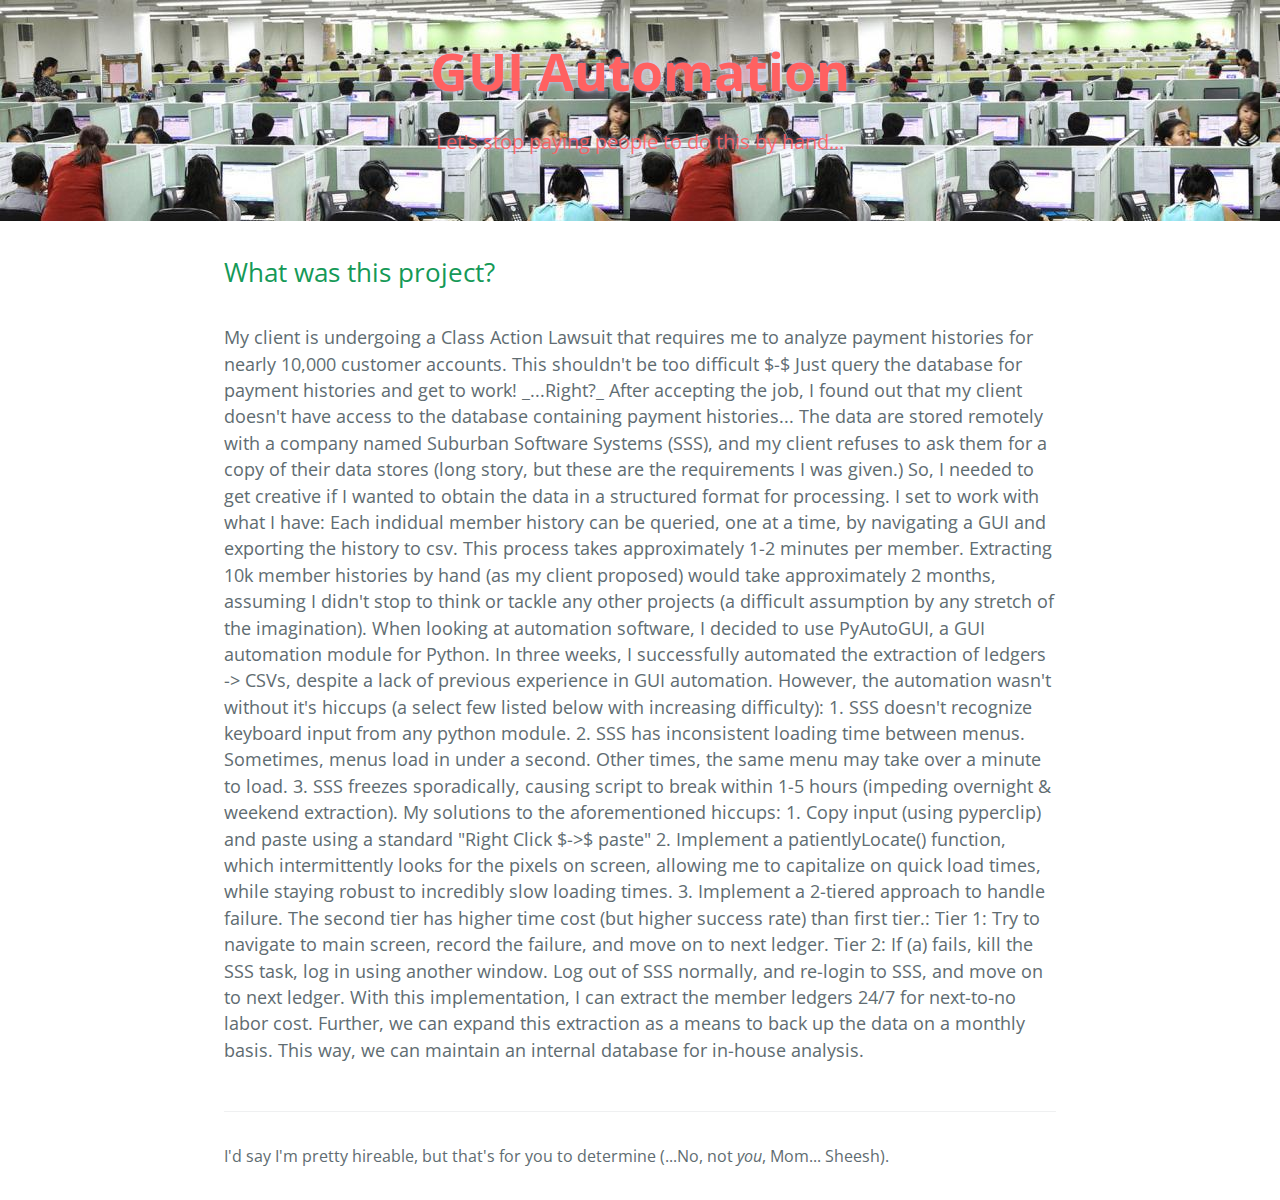
==== GUI_Automation.html @ a10a6293 "changed header color" ====
<!DOCTYPE html>
<!-- This page was generated by GitHub Pages using the Cayman theme by Jason Long. Thanks Jason & Github :) -->
<html>
    <head>
        <meta charset="UTF-8">
        <title>Wade The Minimum Wage Eliminator</title>
        <meta name="viewport" content="width=device-width, initial-scale=1">
        <link rel="stylesheet" type="text/css" href="stylesheets/normalize.css" media="screen">
        <link href='https://fonts.googleapis.com/css?family=Open+Sans:400,700' rel='stylesheet' type='text/css'>
        <link rel="stylesheet" type="text/css" href="stylesheets/stylesheet.css" media="screen">
        <link rel="stylesheet" type="text/css" href="stylesheets/github-light.css" media="screen">
        <style type="text/css">
            .page-header {
                background-image:url("stylesheets/people_farm.jpg");
                color: #ff6161;
                text-shadow: 0px 0px 4px #ccccff;
            }
        </style>
    </head>
    <body>
        <section class="page-header">
            <h1 class="project-name">GUI Automation</h1>
            <h2 class="project-tagline"> Let's stop paying people to do this by hand... </h2>
        </section>
         
         
        <section class="main-content">
            <h2>What was this project?</h2>
            <div class='pubsec section group'>
                
                My client is undergoing a Class Action Lawsuit that requires me to analyze payment histories for nearly 10,000 customer accounts.  This shouldn't be too difficult $-$ Just query the database for payment histories and get to work! 

                _...Right?_

                After accepting the job, I found out that my client doesn't have access to the database containing payment histories...  The data are stored remotely with a company named Suburban Software Systems (SSS), and my client refuses to ask them for a copy of their data stores (long story, but these are the requirements I was given.)  

                So, I needed to get creative if I wanted to obtain the data in a structured format for processing.  I set to work with what I have:

                Each indidual member history can be queried, one at a time, by navigating a GUI and exporting the history to csv.  This process takes approximately 1-2 minutes per member.  Extracting 10k member histories by hand (as my client proposed) would take approximately 2 months, assuming I didn't stop to think or tackle any other projects (a difficult assumption by any stretch of the imagination).

                When looking at automation software, I decided to use PyAutoGUI, a GUI automation module for Python.  In three weeks, I successfully automated the extraction of ledgers -> CSVs, despite a lack of previous experience in GUI automation.

                However, the automation wasn't without it's hiccups (a select few listed below with increasing difficulty):
                1. SSS doesn't recognize keyboard input from any python module.
                2. SSS has inconsistent loading time between menus.  Sometimes, menus load in under a second. Other times, the same menu may take over a minute to load.  
                3. SSS freezes sporadically, causing script to break within 1-5 hours (impeding overnight & weekend extraction).


                My solutions to the aforementioned hiccups:
                1. Copy input (using pyperclip) and paste using a standard "Right Click $->$ paste"
                2. Implement a patientlyLocate() function, which intermittently looks for the pixels on screen, allowing me to capitalize on quick load times, while staying robust to incredibly slow loading times.
                3. Implement a 2-tiered approach to handle failure. The second tier has higher time cost (but higher success rate) than first tier.:
                        Tier 1: Try to navigate to main screen, record the failure, and move on to next ledger. 
                        Tier 2: If (a) fails, kill the SSS task, log in using another window.  Log out 
                                of SSS normally, and re-login to SSS, and move on to next ledger.

                With this implementation, I can extract the member ledgers 24/7 for next-to-no labor cost.  Further, we can expand this extraction as a means to back up the data on a monthly basis.  This way, we can maintain an internal database for in-house analysis.
            </div>
            
            <footer class="site-footer">
	            I'd say I'm pretty hireable, but that's for you to determine (...No, not <i>you</i>, Mom... Sheesh).
            </footer>
        </section>
    </body>
</html>
---- stylesheets/stylesheet.css ----
* {
  box-sizing: border-box; }

body {
  padding: 0;
  margin: 0;
  font-family: "Open Sans", "Helvetica Neue", Helvetica, Arial, sans-serif;
  font-size: 16px;
  line-height: 1.5;
  color: #606c71; }

figure img {
    vertical-align: center;
}

a {
  color: #1e6bb8;
  text-decoration: none; }
  a:hover {
    text-decoration: underline; }

.btn {
  display: inline-block;
  margin-bottom: 1rem;
  color: rgba(255, 255, 255, 0.7);
  background-color: rgba(255, 255, 255, 0.08);
  border-color: rgba(255, 255, 255, 0.2);
  border-style: solid;
  border-width: 1px;
  border-radius: 0.3rem;
  transition: color 0.2s, background-color 0.2s, border-color 0.2s; }
  .btn + .btn {
    margin-left: 1rem; }

.btn:hover {
  color: rgba(255, 255, 255, 0.8);
  text-decoration: none;
  background-color: rgba(255, 255, 255, 0.2);
  border-color: rgba(255, 255, 255, 0.3); }

@media screen and (min-width: 64em) {
  .btn {
    padding: 0.75rem 1rem; } }

@media screen and (min-width: 42em) and (max-width: 64em) {
  .btn {
    padding: 0.6rem 0.9rem;
    font-size: 0.9rem; } }

@media screen and (max-width: 42em) {
   .btn {
    display: block;
    width: 100%;
    padding: 0.75rem;
    font-size: 0.9rem; }
    .btn + .btn {
      margin-top: 1rem;
      margin-left: 0; } }

.page-header {
  color: #fff;
  text-align: center;
  background-color: #159957;
  background-image: linear-gradient(120deg, #155799, #159957); }

@media screen and (min-width: 64em) {
  .page-header {
    padding: 2rem 6rem; } }

@media screen and (min-width: 42em) and (max-width: 64em) {
  .page-header {
    padding: 1rem 4rem; } }

@media screen and (max-width: 42em) {
  .page-header {
    padding: 1rem 1rem; } }

.project-name {
  margin-top: 0;
  margin-bottom: 0.1rem; }

@media screen and (min-width: 64em) {
  .project-name {
    font-size: 3.25rem; } }

@media screen and (min-width: 42em) and (max-width: 64em) {
  .project-name {
    font-size: 2.25rem; } }

@media screen and (max-width: 42em) {
  .project-name {
    font-size: 1.75rem; } }

.project-tagline {
  margin-bottom: 2rem;
  font-weight: normal;
  opacity: 0.9; }

@media screen and (min-width: 64em) {
  .project-tagline {
    font-size: 1.25rem; } }

@media screen and (min-width: 42em) and (max-width: 64em) {
  .project-tagline {
    font-size: 1.15rem; } }

@media screen and (max-width: 42em) {
  .project-tagline {
    font-size: 1rem; } }

.main-content :first-child {
  margin-top: 0; }
.main-content img {
  max-width: 100%; }
.main-content h1, .main-content h2, .main-content h3, .main-content h4, .main-content h5, .main-content h6 {
  margin-top: 2rem;
  margin-bottom: 1rem;
  font-weight: normal;
  color: #159957; }
.main-content p {
  margin-bottom: 1em; }
.main-content code {
  padding: 2px 4px;
  font-family: Consolas, "Liberation Mono", Menlo, Courier, monospace;
  font-size: 0.9rem;
  color: #383e41;
  background-color: #f3f6fa;
  border-radius: 0.3rem; }
.main-content pre {
  padding: 0.8rem;
  margin-top: 0;
  margin-bottom: 1rem;
  font: 1rem Consolas, "Liberation Mono", Menlo, Courier, monospace;
  color: #567482;
  word-wrap: normal;
  background-color: #f3f6fa;
  border: solid 1px #dce6f0;
  border-radius: 0.3rem; }
  .main-content pre > code {
    padding: 0;
    margin: 0;
    font-size: 0.9rem;
    color: #567482;
    word-break: normal;
    white-space: pre;
    background: transparent;
    border: 0; }
.main-content .highlight {
  margin-bottom: 1rem; }
  .main-content .highlight pre {
    margin-bottom: 0;
    word-break: normal; }
.main-content .highlight pre, .main-content pre {
  padding: 0.8rem;
  overflow: auto;
  font-size: 0.9rem;
  line-height: 1.45;
  border-radius: 0.3rem; }
.main-content pre code, .main-content pre tt {
  display: inline;
  max-width: initial;
  padding: 0;
  margin: 0;
  overflow: initial;
  line-height: inherit;
  word-wrap: normal;
  background-color: transparent;
  border: 0; }
  .main-content pre code:before, .main-content pre code:after, .main-content pre tt:before, .main-content pre tt:after {
    content: normal; }
.main-content ul, .main-content ol {
    margin-top: 0;
    list-style-type: none; }
.main-content blockquote {
  padding: 0 1rem;
  margin-left: 0;
  color: #819198;
  border-left: 0.3rem solid #dce6f0; }
  .main-content blockquote > :first-child {
    margin-top: 0; }
  .main-content blockquote > :last-child {
    margin-bottom: 0; }
.main-content table {
    table-layout: fixed;
    display: block;
  width: 100%;
  overflow: auto;
  word-break: normal;
  word-break: keep-all;}
  .main-content table th {
    font-weight: bold; }
  .main-content table th, .main-content table td {
    padding: 0.5rem 0.5rem;
    border: 1px solid #e9ebec; }
.main-content dl {
  padding: 0; }
  .main-content dl dt {
    padding: 0;
    margin-top: 1rem;
    font-size: 1rem;
    font-weight: bold; }
  .main-content dl dd {
    padding: 0;
    margin-bottom: 1rem; }
.main-content hr {
  height: 2px;
  padding: 0;
  margin: 1rem 0;
  background-color: #eff0f1;
  border: 0; }

@media screen and (min-width: 64em) {
  .main-content {
    max-width: 64rem;
    padding: 2rem 6rem;
    margin: 0 auto;
    font-size: 1.1rem; } }

@media screen and (min-width: 42em) and (max-width: 64em) {
  .main-content {
    padding: 2rem 4rem;
    font-size: 1.1rem; } }

@media screen and (max-width: 42em) {
  .main-content {
    padding: 2rem 1rem;
    font-size: 1rem; } }

.site-footer {
  padding-top: 2rem;
  margin-top: 2rem;
  border-top: solid 1px #eff0f1; }

.site-footer-owner {
  display: block;
  font-weight: bold; }

.site-footer-credits {
  color: #819198; }

@media screen and (min-width: 64em) {
  .site-footer {
    font-size: 1rem; } }

@media screen and (min-width: 42em) and (max-width: 64em) {
  .site-footer {
    font-size: 1rem; } }

@media screen and (max-width: 42em) {
  .site-footer {
    font-size: 0.9rem; } }

.youtube {
    margin: auto;
    width: 70%;
    padding: 10px;
}

.pub {
    margin: auto;
    width: 90%;
    padding: 10px;
}
---- stylesheets/github-light.css ----
/*
The MIT License (MIT)

Copyright (c) 2016 GitHub, Inc.

Permission is hereby granted, free of charge, to any person obtaining a copy
of this software and associated documentation files (the "Software"), to deal
in the Software without restriction, including without limitation the rights
to use, copy, modify, merge, publish, distribute, sublicense, and/or sell
copies of the Software, and to permit persons to whom the Software is
furnished to do so, subject to the following conditions:

The above copyright notice and this permission notice shall be included in all
copies or substantial portions of the Software.

THE SOFTWARE IS PROVIDED "AS IS", WITHOUT WARRANTY OF ANY KIND, EXPRESS OR
IMPLIED, INCLUDING BUT NOT LIMITED TO THE WARRANTIES OF MERCHANTABILITY,
FITNESS FOR A PARTICULAR PURPOSE AND NONINFRINGEMENT. IN NO EVENT SHALL THE
AUTHORS OR COPYRIGHT HOLDERS BE LIABLE FOR ANY CLAIM, DAMAGES OR OTHER
LIABILITY, WHETHER IN AN ACTION OF CONTRACT, TORT OR OTHERWISE, ARISING FROM,
OUT OF OR IN CONNECTION WITH THE SOFTWARE OR THE USE OR OTHER DEALINGS IN THE
SOFTWARE.

*/

.pl-c /* comment */ {
  color: #969896;
}

.pl-c1 /* constant, variable.other.constant, support, meta.property-name, support.constant, support.variable, meta.module-reference, markup.raw, meta.diff.header */,
.pl-s .pl-v /* string variable */ {
  color: #0086b3;
}

.pl-e /* entity */,
.pl-en /* entity.name */ {
  color: #795da3;
}

.pl-smi /* variable.parameter.function, storage.modifier.package, storage.modifier.import, storage.type.java, variable.other */,
.pl-s .pl-s1 /* string source */ {
  color: #333;
}

.pl-ent /* entity.name.tag */ {
  color: #63a35c;
}

.pl-k /* keyword, storage, storage.type */ {
  color: #a71d5d;
}

.pl-s /* string */,
.pl-pds /* punctuation.definition.string, string.regexp.character-class */,
.pl-s .pl-pse .pl-s1 /* string punctuation.section.embedded source */,
.pl-sr /* string.regexp */,
.pl-sr .pl-cce /* string.regexp constant.character.escape */,
.pl-sr .pl-sre /* string.regexp source.ruby.embedded */,
.pl-sr .pl-sra /* string.regexp string.regexp.arbitrary-repitition */ {
  color: #183691;
}

.pl-v /* variable */ {
  color: #ed6a43;
}

.pl-id /* invalid.deprecated */ {
  color: #b52a1d;
}

.pl-ii /* invalid.illegal */ {
  color: #f8f8f8;
  background-color: #b52a1d;
}

.pl-sr .pl-cce /* string.regexp constant.character.escape */ {
  font-weight: bold;
  color: #63a35c;
}

.pl-ml /* markup.list */ {
  color: #693a17;
}

.pl-mh /* markup.heading */,
.pl-mh .pl-en /* markup.heading entity.name */,
.pl-ms /* meta.separator */ {
  font-weight: bold;
  color: #1d3e81;
}

.pl-mq /* markup.quote */ {
  color: #008080;
}

.pl-mi /* markup.italic */ {
  font-style: italic;
  color: #333;
}

.pl-mb /* markup.bold */ {
  font-weight: bold;
  color: #333;
}

.pl-md /* markup.deleted, meta.diff.header.from-file */ {
  color: #bd2c00;
  background-color: #ffecec;
}

.pl-mi1 /* markup.inserted, meta.diff.header.to-file */ {
  color: #55a532;
  background-color: #eaffea;
}

.pl-mdr /* meta.diff.range */ {
  font-weight: bold;
  color: #795da3;
}

.pl-mo /* meta.output */ {
  color: #1d3e81;
}
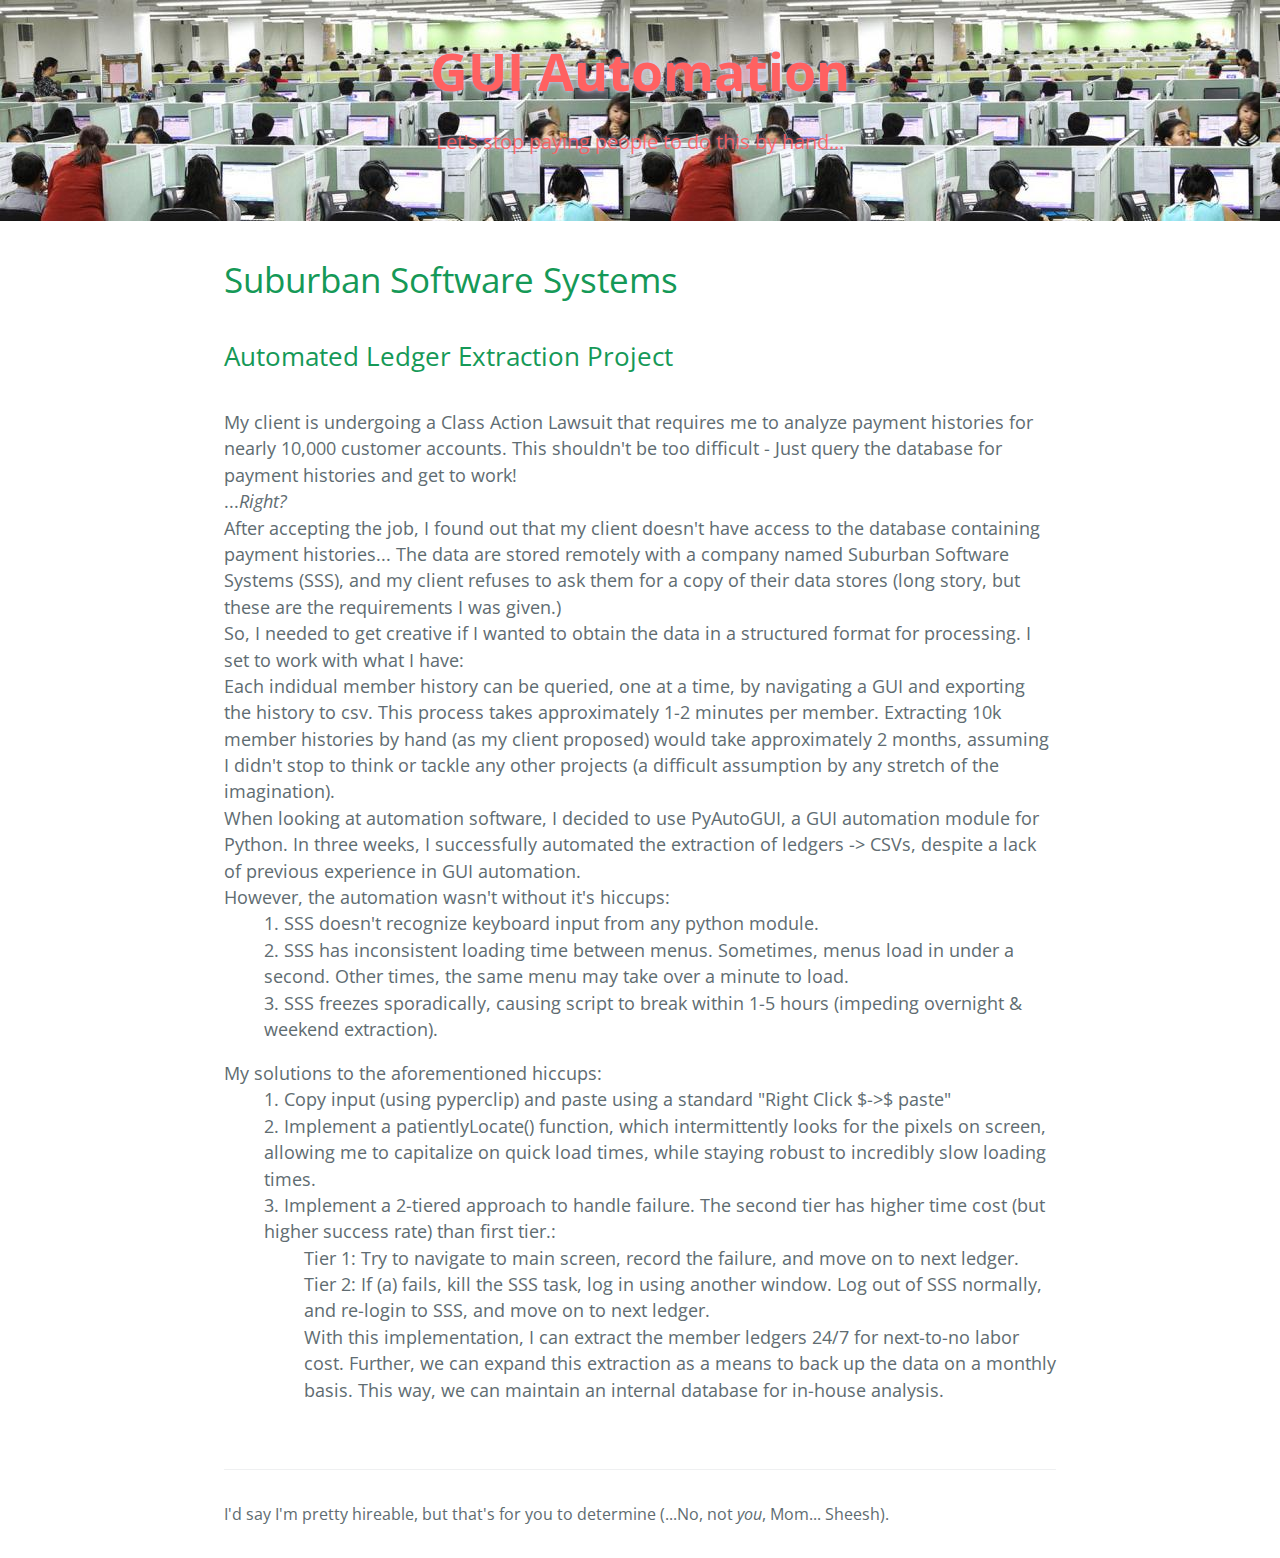
==== commit 5baa0ca9: "formatted text" ====
--- a/GUI_Automation.html
+++ b/GUI_Automation.html
@@ -25,35 +25,41 @@
          
          
         <section class="main-content">
-            <h2>What was this project?</h2>
+            <h1>Suburban Software Systems</h1>
+            <h2>Automated Ledger Extraction Project</h2>
             <div class='pubsec section group'>
                 
-                My client is undergoing a Class Action Lawsuit that requires me to analyze payment histories for nearly 10,000 customer accounts.  This shouldn't be too difficult $-$ Just query the database for payment histories and get to work! 
+                My client is undergoing a Class Action Lawsuit that requires me to analyze payment histories for nearly 10,000 customer accounts.  This shouldn't be too difficult - Just query the database for payment histories and get to work! <br>
 
-                _...Right?_
+                ...<i>Right?</i> <br>
 
-                After accepting the job, I found out that my client doesn't have access to the database containing payment histories...  The data are stored remotely with a company named Suburban Software Systems (SSS), and my client refuses to ask them for a copy of their data stores (long story, but these are the requirements I was given.)  
+                After accepting the job, I found out that my client doesn't have access to the database containing payment histories...  The data are stored remotely with a company named Suburban Software Systems (SSS), and my client refuses to ask them for a copy of their data stores (long story, but these are the requirements I was given.)  <br>
 
-                So, I needed to get creative if I wanted to obtain the data in a structured format for processing.  I set to work with what I have:
+                So, I needed to get creative if I wanted to obtain the data in a structured format for processing.  I set to work with what I have:<br>
 
-                Each indidual member history can be queried, one at a time, by navigating a GUI and exporting the history to csv.  This process takes approximately 1-2 minutes per member.  Extracting 10k member histories by hand (as my client proposed) would take approximately 2 months, assuming I didn't stop to think or tackle any other projects (a difficult assumption by any stretch of the imagination).
+                Each indidual member history can be queried, one at a time, by navigating a GUI and exporting the history to csv.  This process takes approximately 1-2 minutes per member.  Extracting 10k member histories by hand (as my client proposed) would take approximately 2 months, assuming I didn't stop to think or tackle any other projects (a difficult assumption by any stretch of the imagination). <br>
 
-                When looking at automation software, I decided to use PyAutoGUI, a GUI automation module for Python.  In three weeks, I successfully automated the extraction of ledgers -> CSVs, despite a lack of previous experience in GUI automation.
-
-                However, the automation wasn't without it's hiccups (a select few listed below with increasing difficulty):
-                1. SSS doesn't recognize keyboard input from any python module.
-                2. SSS has inconsistent loading time between menus.  Sometimes, menus load in under a second. Other times, the same menu may take over a minute to load.  
-                3. SSS freezes sporadically, causing script to break within 1-5 hours (impeding overnight & weekend extraction).
-
-
-                My solutions to the aforementioned hiccups:
-                1. Copy input (using pyperclip) and paste using a standard "Right Click $->$ paste"
-                2. Implement a patientlyLocate() function, which intermittently looks for the pixels on screen, allowing me to capitalize on quick load times, while staying robust to incredibly slow loading times.
-                3. Implement a 2-tiered approach to handle failure. The second tier has higher time cost (but higher success rate) than first tier.:
-                        Tier 1: Try to navigate to main screen, record the failure, and move on to next ledger. 
-                        Tier 2: If (a) fails, kill the SSS task, log in using another window.  Log out 
-                                of SSS normally, and re-login to SSS, and move on to next ledger.
-
+                When looking at automation software, I decided to use PyAutoGUI, a GUI automation module for Python.  In three weeks, I successfully automated the extraction of ledgers -> CSVs, despite a lack of previous experience in GUI automation. <br>
+                
+                However, the automation wasn't without it's hiccups: <br>
+                <ul>
+                    <li> 1. SSS doesn't recognize keyboard input from any python module. </li>
+                    <li> 2. SSS has inconsistent loading time between menus.  Sometimes, menus load in under a second. Other times, the same menu may take over a minute to load.   </li>
+                    <li> 3. SSS freezes sporadically, causing script to break within 1-5 hours (impeding overnight & weekend extraction).</li>
+                </ul>
+                
+                My solutions to the aforementioned hiccups:  <br>
+                <ul>
+                    <li> 1. Copy input (using pyperclip) and paste using a standard "Right Click $->$ paste" </li>
+                    <li> 2. Implement a patientlyLocate() function, which intermittently looks for the pixels on screen, allowing me to capitalize on quick load times, while staying robust to incredibly slow loading times. </li>
+                    <li> 3. Implement a 2-tiered approach to handle failure. The second tier has higher time cost (but higher success rate) than first tier.:
+                        <ul>
+                            <li> Tier 1: Try to navigate to main screen, record the failure, and move on to next ledger. </li>
+                            <li> Tier 2: If (a) fails, kill the SSS task, log in using another window.  Log out 
+                                    of SSS normally, and re-login to SSS, and move on to next ledger. </li>
+                        </ul>
+                    </li>
+                <ul>
                 With this implementation, I can extract the member ledgers 24/7 for next-to-no labor cost.  Further, we can expand this extraction as a means to back up the data on a monthly basis.  This way, we can maintain an internal database for in-house analysis.
             </div>
             
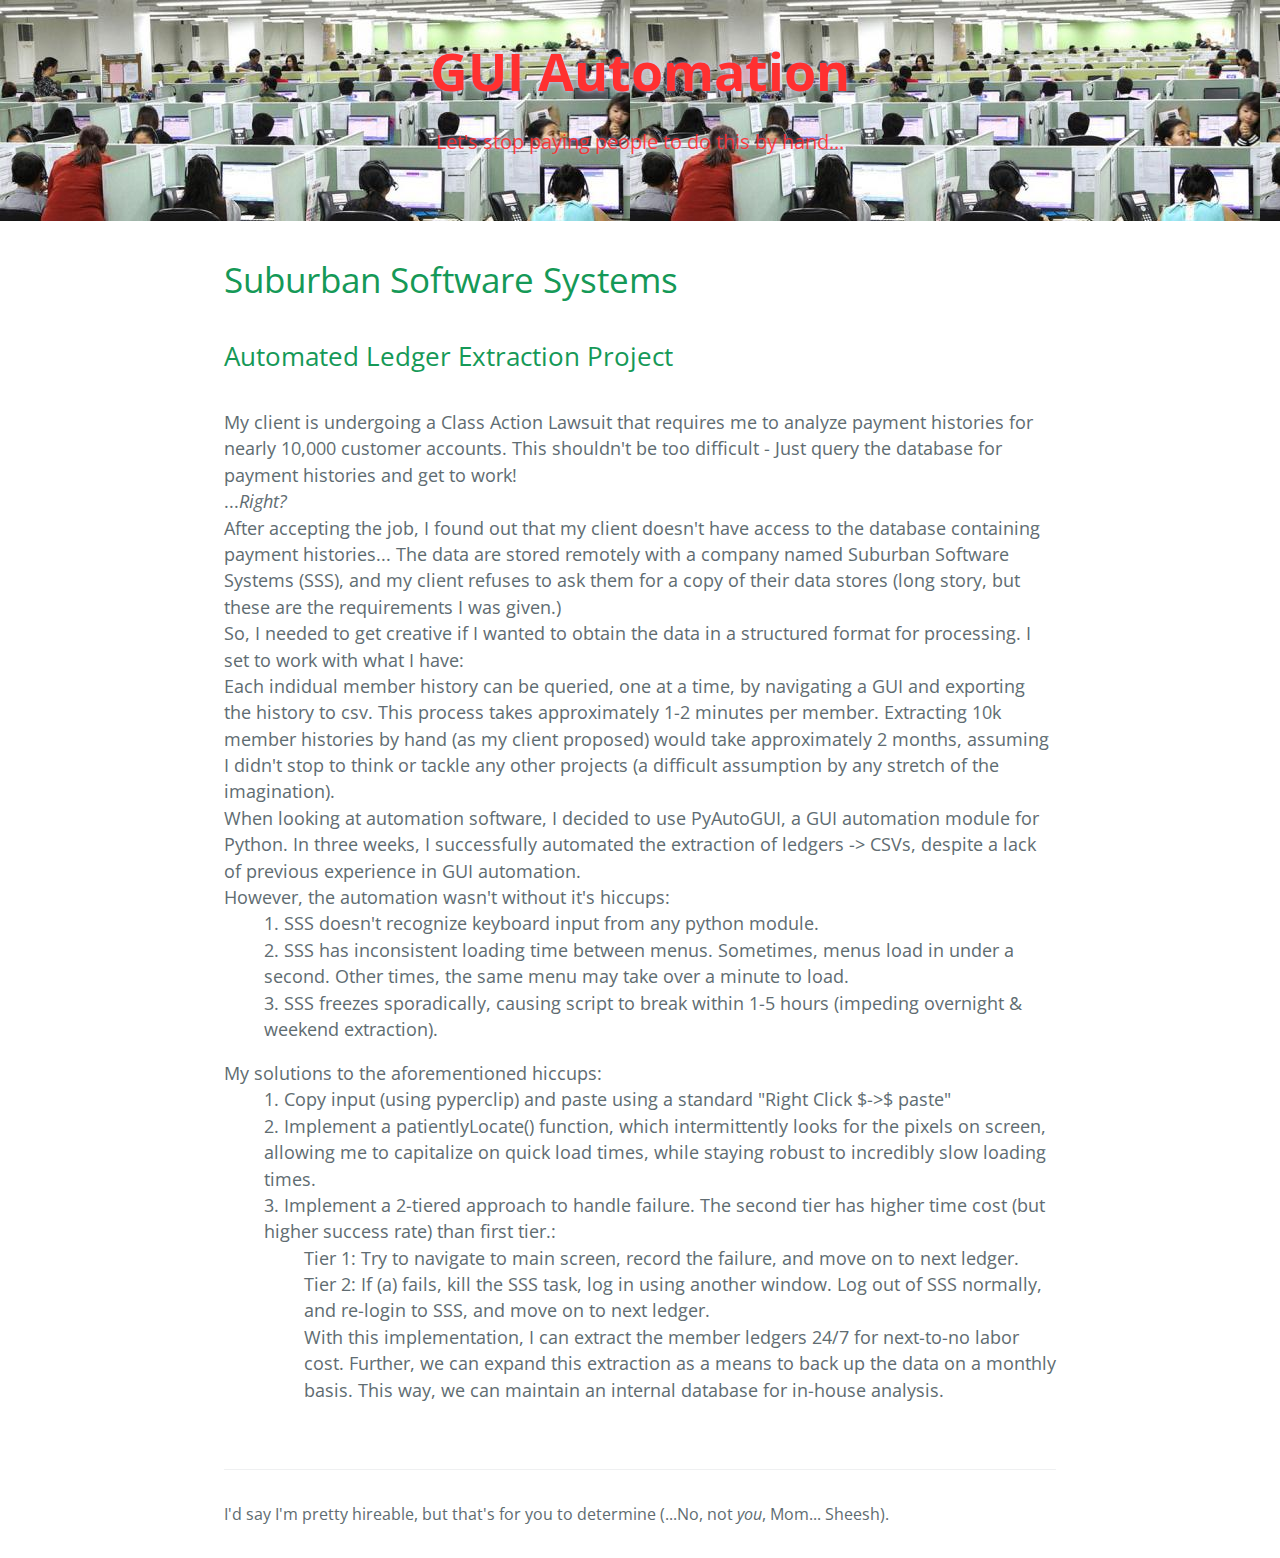
==== commit 1eabae0e: "changed header color" ====
--- a/GUI_Automation.html
+++ b/GUI_Automation.html
@@ -12,7 +12,7 @@
         <style type="text/css">
             .page-header {
                 background-image:url("stylesheets/people_farm.jpg");
-                color: #ff6161;
+                color: #ff3030;
                 text-shadow: 0px 0px 4px #ccccff;
             }
         </style>
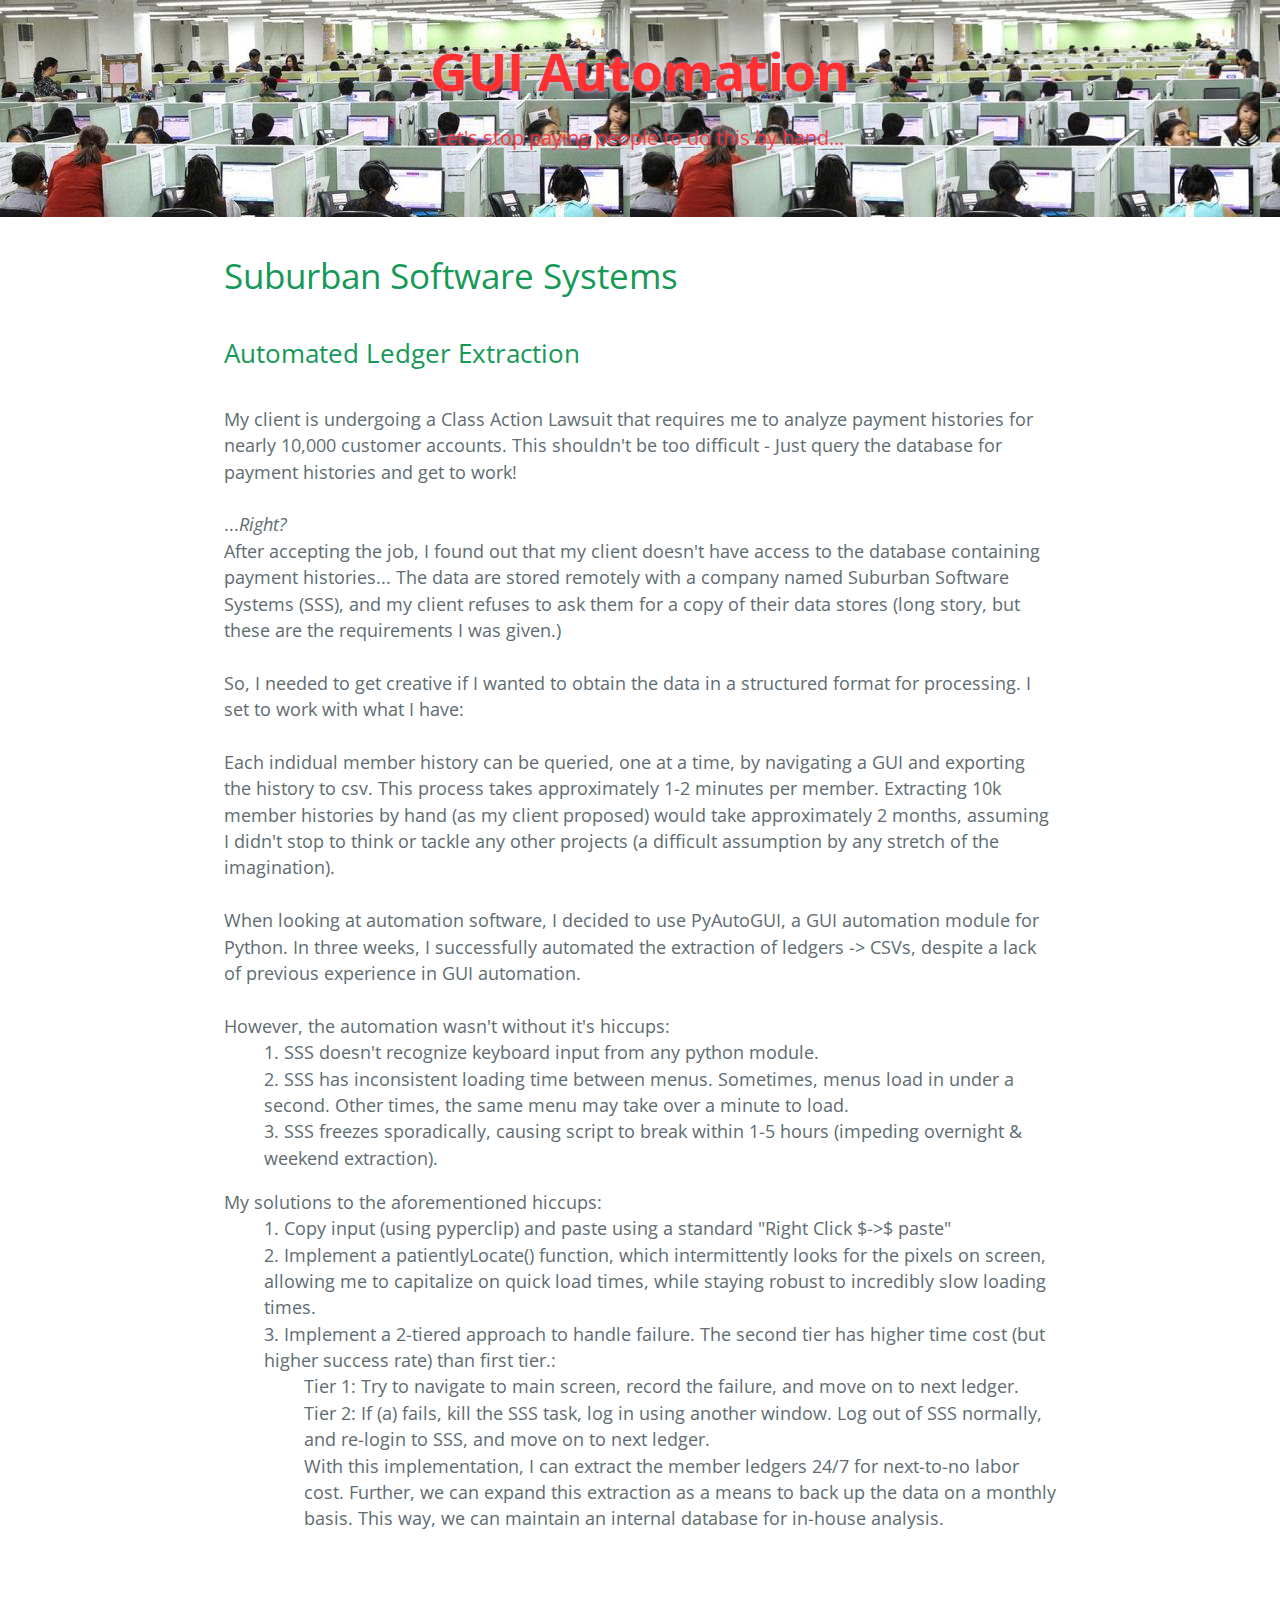
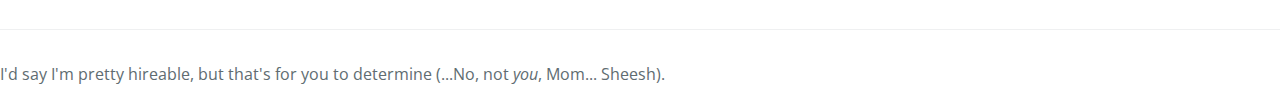
==== commit e3633467: "moved footer.  Added more spacing" ====
--- a/GUI_Automation.html
+++ b/GUI_Automation.html
@@ -20,26 +20,26 @@
     <body>
         <section class="page-header">
             <h1 class="project-name">GUI Automation</h1>
-            <h2 class="project-tagline"> Let's stop paying people to do this by hand... </h2>
+            <h1 class="project-tagline"> Let's stop paying people to do this by hand... </h1>
         </section>
          
          
         <section class="main-content">
             <h1>Suburban Software Systems</h1>
-            <h2>Automated Ledger Extraction Project</h2>
+            <h2>Automated Ledger Extraction</h2>
             <div class='pubsec section group'>
                 
                 My client is undergoing a Class Action Lawsuit that requires me to analyze payment histories for nearly 10,000 customer accounts.  This shouldn't be too difficult - Just query the database for payment histories and get to work! <br>
 
-                ...<i>Right?</i> <br>
+                <br>...<i>Right?</i> <br>
 
-                After accepting the job, I found out that my client doesn't have access to the database containing payment histories...  The data are stored remotely with a company named Suburban Software Systems (SSS), and my client refuses to ask them for a copy of their data stores (long story, but these are the requirements I was given.)  <br>
+                After accepting the job, I found out that my client doesn't have access to the database containing payment histories...  The data are stored remotely with a company named Suburban Software Systems (SSS), and my client refuses to ask them for a copy of their data stores (long story, but these are the requirements I was given.)  <br><br>
 
-                So, I needed to get creative if I wanted to obtain the data in a structured format for processing.  I set to work with what I have:<br>
+                So, I needed to get creative if I wanted to obtain the data in a structured format for processing.  I set to work with what I have:<br><br>
 
-                Each indidual member history can be queried, one at a time, by navigating a GUI and exporting the history to csv.  This process takes approximately 1-2 minutes per member.  Extracting 10k member histories by hand (as my client proposed) would take approximately 2 months, assuming I didn't stop to think or tackle any other projects (a difficult assumption by any stretch of the imagination). <br>
+                Each indidual member history can be queried, one at a time, by navigating a GUI and exporting the history to csv.  This process takes approximately 1-2 minutes per member.  Extracting 10k member histories by hand (as my client proposed) would take approximately 2 months, assuming I didn't stop to think or tackle any other projects (a difficult assumption by any stretch of the imagination). <br><br>
 
-                When looking at automation software, I decided to use PyAutoGUI, a GUI automation module for Python.  In three weeks, I successfully automated the extraction of ledgers -> CSVs, despite a lack of previous experience in GUI automation. <br>
+                When looking at automation software, I decided to use PyAutoGUI, a GUI automation module for Python.  In three weeks, I successfully automated the extraction of ledgers -> CSVs, despite a lack of previous experience in GUI automation. <br><br>
                 
                 However, the automation wasn't without it's hiccups: <br>
                 <ul>
@@ -62,10 +62,10 @@
                 <ul>
                 With this implementation, I can extract the member ledgers 24/7 for next-to-no labor cost.  Further, we can expand this extraction as a means to back up the data on a monthly basis.  This way, we can maintain an internal database for in-house analysis.
             </div>
-            
-            <footer class="site-footer">
-	            I'd say I'm pretty hireable, but that's for you to determine (...No, not <i>you</i>, Mom... Sheesh).
-            </footer>
-        </section>
+        </section>   
+                
+        <footer class="site-footer">
+            I'd say I'm pretty hireable, but that's for you to determine (...No, not <i>you</i>, Mom... Sheesh).
+        </footer>
     </body>
 </html>
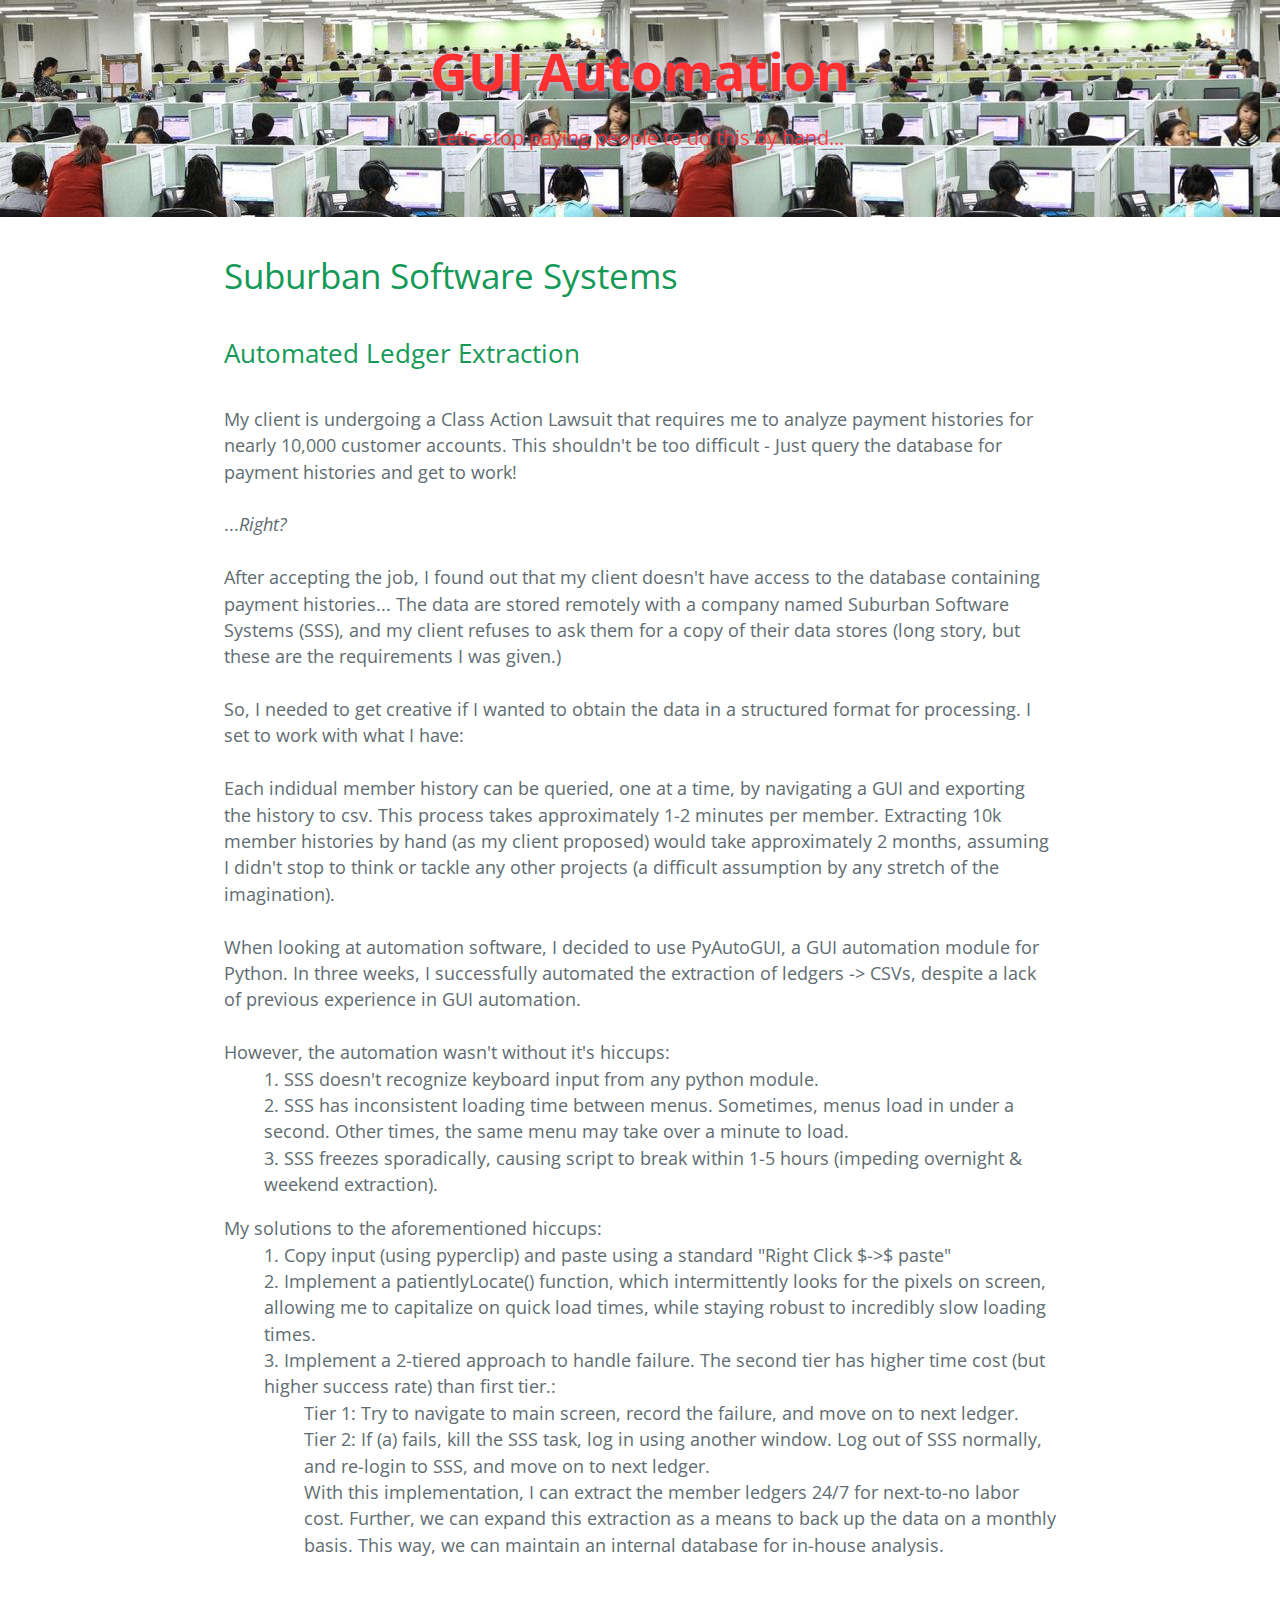
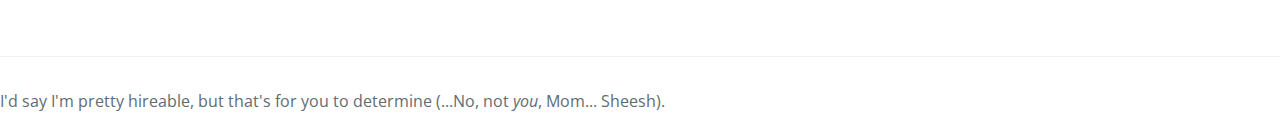
==== commit 5bd25e9f: "Update GUI_Automation.html" ====
--- a/GUI_Automation.html
+++ b/GUI_Automation.html
@@ -31,7 +31,7 @@
                 
                 My client is undergoing a Class Action Lawsuit that requires me to analyze payment histories for nearly 10,000 customer accounts.  This shouldn't be too difficult - Just query the database for payment histories and get to work! <br>
 
-                <br>...<i>Right?</i> <br>
+                <br>...<i>Right?</i> <br> <br>
 
                 After accepting the job, I found out that my client doesn't have access to the database containing payment histories...  The data are stored remotely with a company named Suburban Software Systems (SSS), and my client refuses to ask them for a copy of their data stores (long story, but these are the requirements I was given.)  <br><br>
 
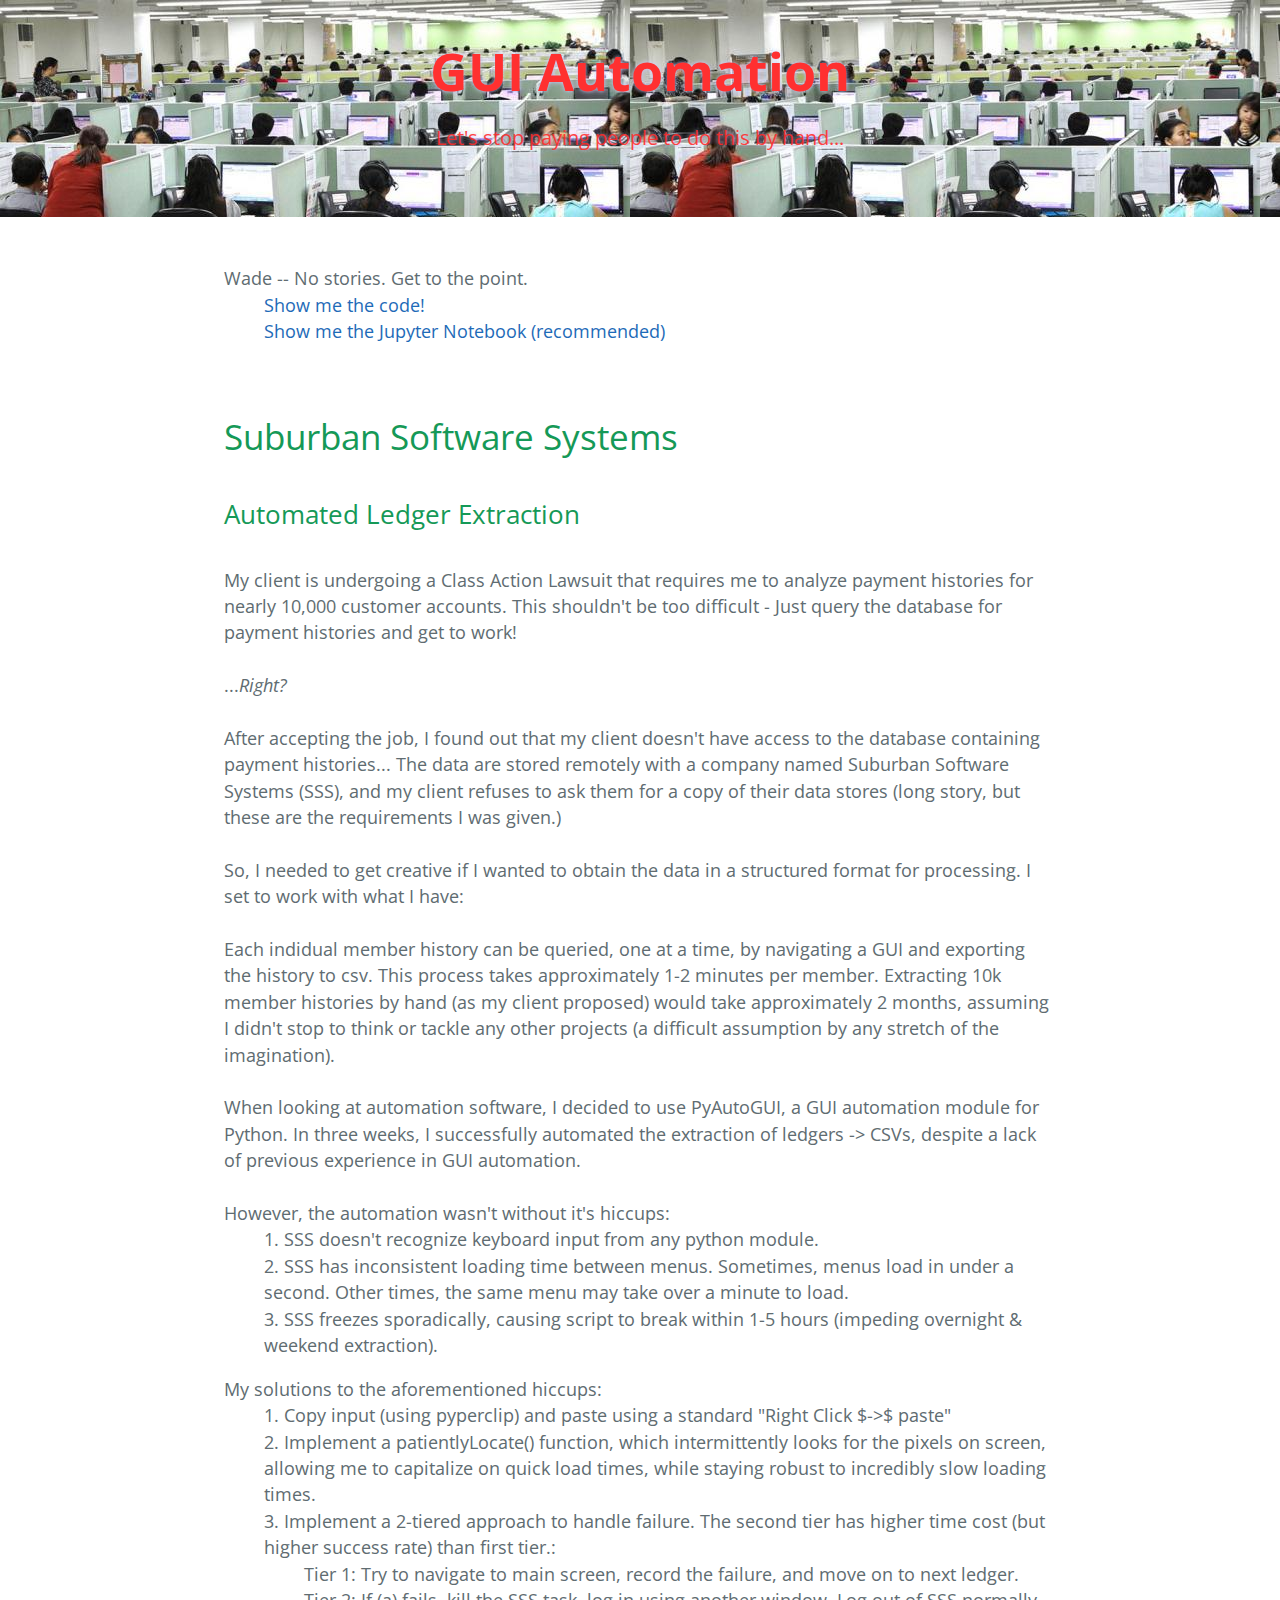
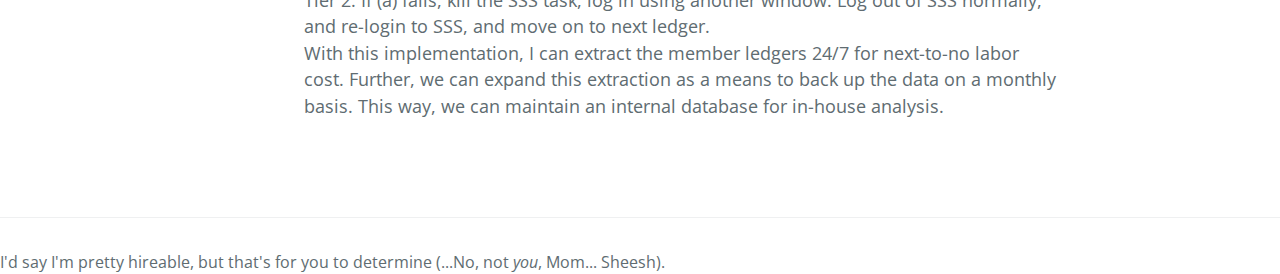
==== commit 8f3d45b2: "added shortcuts to code" ====
--- a/GUI_Automation.html
+++ b/GUI_Automation.html
@@ -25,6 +25,18 @@
          
          
         <section class="main-content">
+            <div class= 'pubsec section group'> 
+                Wade -- No stories.  Get to the point.  
+                <ul>
+                    <li>
+                        <a href= "GUI_Automation/SSS.py">Show me the code! </a>
+                    </li>
+                    <li>
+                        <a href = "GUI_Automation/SSS.ipynb"> Show me the Jupyter Notebook (recommended)</a>
+                    </li>
+                </ul>
+            </div>
+            
             <h1>Suburban Software Systems</h1>
             <h2>Automated Ledger Extraction</h2>
             <div class='pubsec section group'>
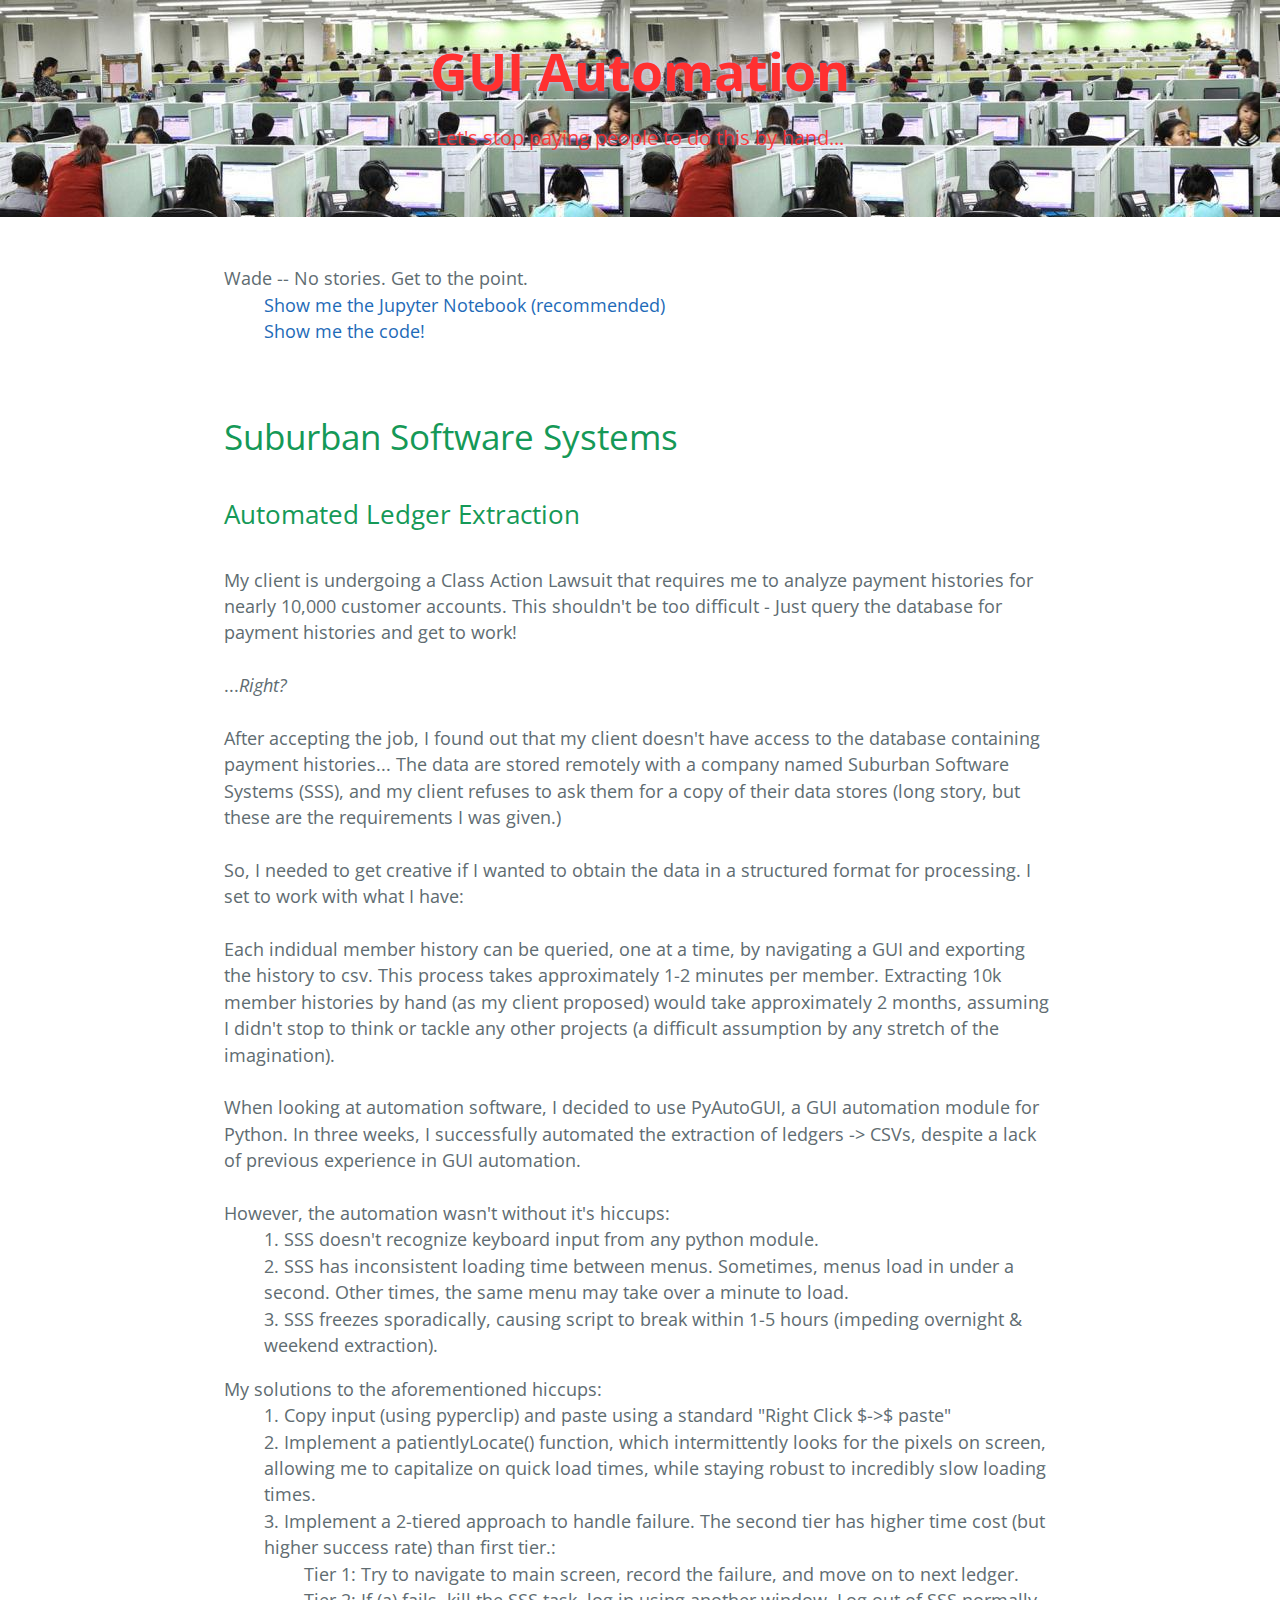
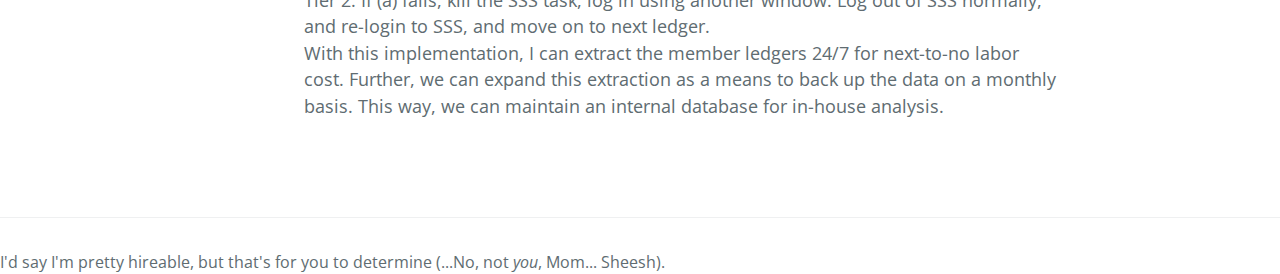
==== commit 151376b1: "Update GUI_Automation.html" ====
--- a/GUI_Automation.html
+++ b/GUI_Automation.html
@@ -29,10 +29,10 @@
                 Wade -- No stories.  Get to the point.  
                 <ul>
                     <li>
-                        <a href= "GUI_Automation/SSS.py">Show me the code! </a>
+                        <a href = "GUI_Automation/SSS.ipynb"> Show me the Jupyter Notebook (recommended)</a>
                     </li>
                     <li>
-                        <a href = "GUI_Automation/SSS.ipynb"> Show me the Jupyter Notebook (recommended)</a>
+                        <a href= "GUI_Automation/SSS.py">Show me the code! </a>
                     </li>
                 </ul>
             </div>
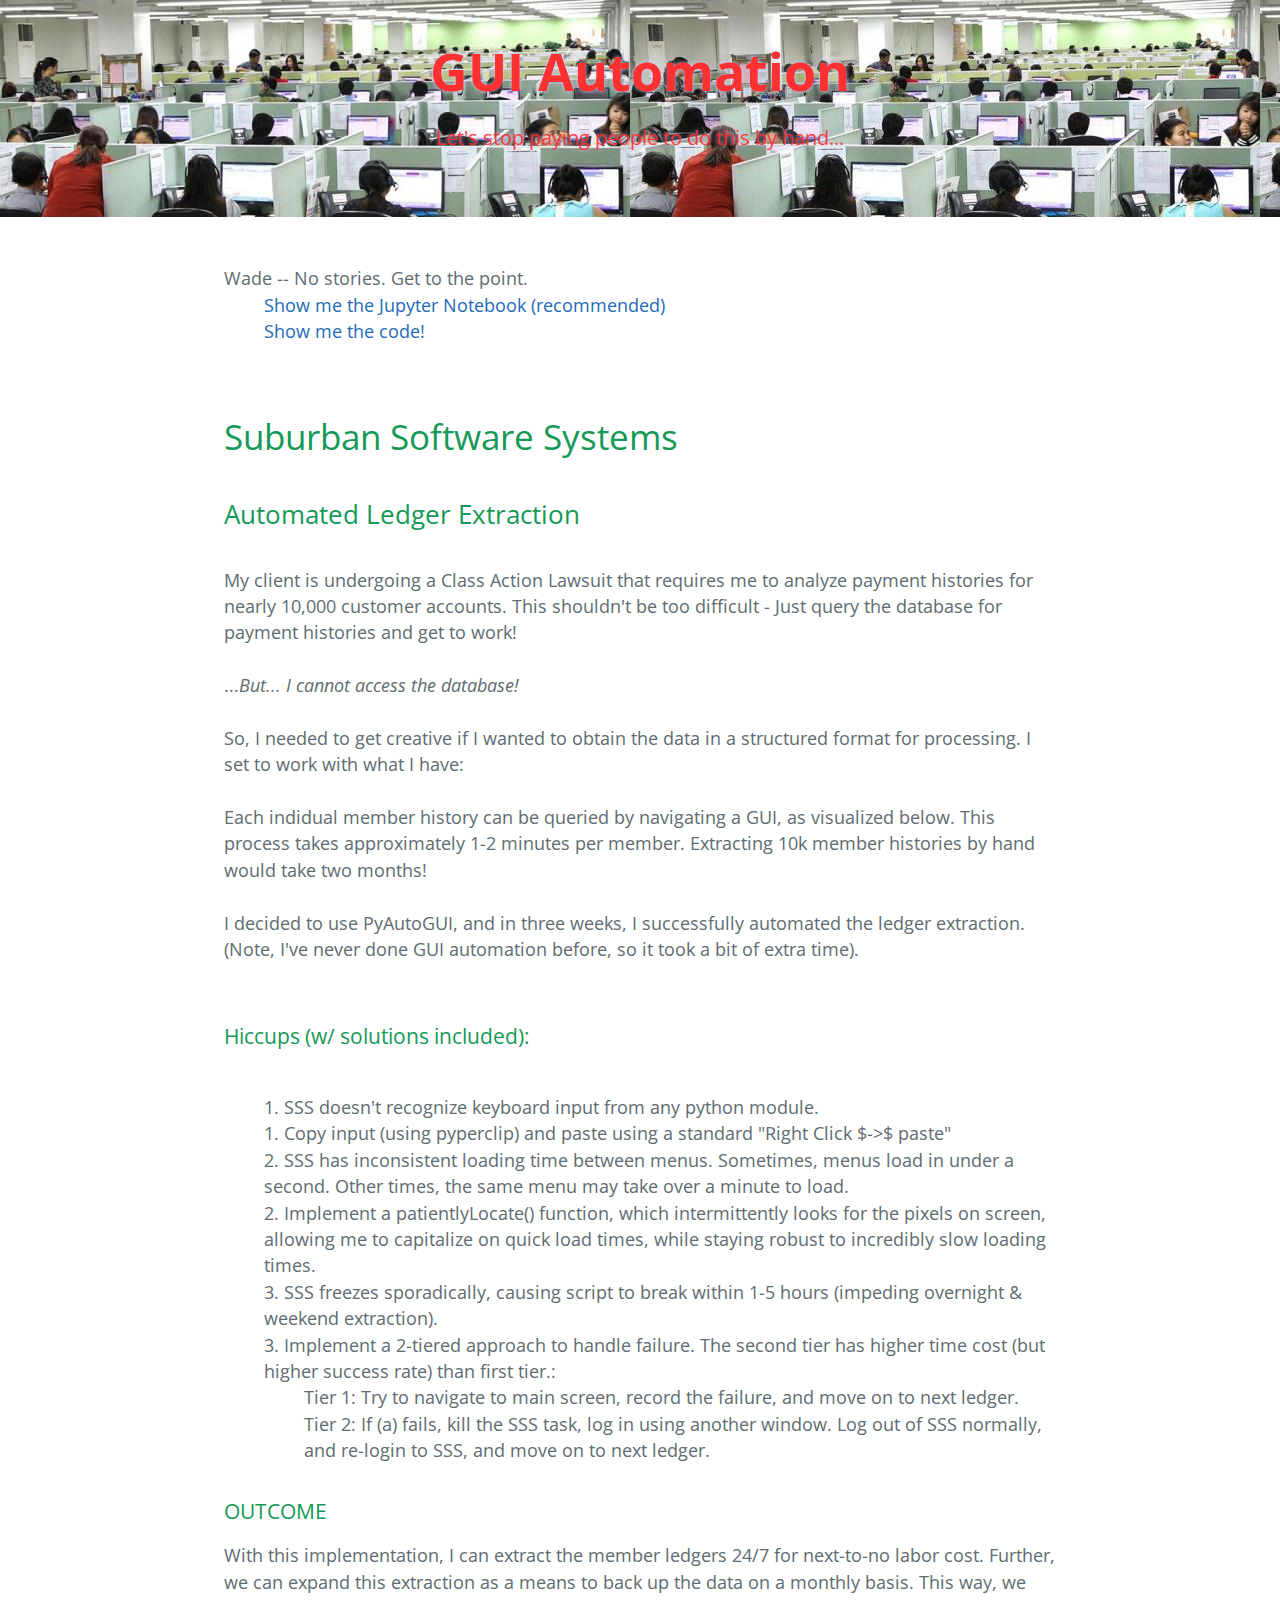
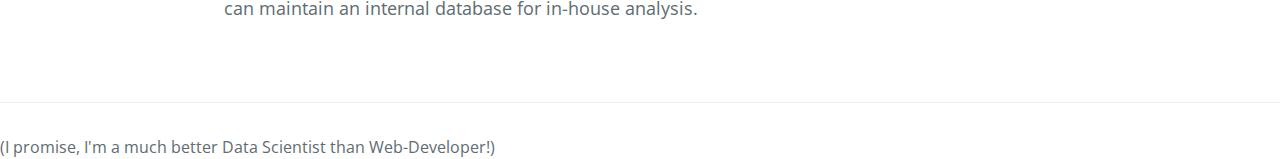
==== commit b0a7b58e: "updated formatting" ====
--- a/GUI_Automation.html
+++ b/GUI_Automation.html
@@ -43,41 +43,38 @@
                 
                 My client is undergoing a Class Action Lawsuit that requires me to analyze payment histories for nearly 10,000 customer accounts.  This shouldn't be too difficult - Just query the database for payment histories and get to work! <br>
 
-                <br>...<i>Right?</i> <br> <br>
-
-                After accepting the job, I found out that my client doesn't have access to the database containing payment histories...  The data are stored remotely with a company named Suburban Software Systems (SSS), and my client refuses to ask them for a copy of their data stores (long story, but these are the requirements I was given.)  <br><br>
+                <br>...<i>But... I cannot access the database!</i> <br> <br>
 
                 So, I needed to get creative if I wanted to obtain the data in a structured format for processing.  I set to work with what I have:<br><br>
 
-                Each indidual member history can be queried, one at a time, by navigating a GUI and exporting the history to csv.  This process takes approximately 1-2 minutes per member.  Extracting 10k member histories by hand (as my client proposed) would take approximately 2 months, assuming I didn't stop to think or tackle any other projects (a difficult assumption by any stretch of the imagination). <br><br>
+                Each indidual member history can be queried by navigating a GUI, as visualized below.  This process takes approximately 1-2 minutes per member.  Extracting 10k member histories by hand would take two months!<br><br>
 
-                When looking at automation software, I decided to use PyAutoGUI, a GUI automation module for Python.  In three weeks, I successfully automated the extraction of ledgers -> CSVs, despite a lack of previous experience in GUI automation. <br><br>
+                I decided to use PyAutoGUI, and in three weeks, I successfully automated the ledger extraction. (Note, I've never done GUI automation before, so it took a bit of extra time).<br><br>
                 
-                However, the automation wasn't without it's hiccups: <br>
+                
+                <h3>Hiccups (w/ solutions included):</h3> <br>
                 <ul>
-                    <li> 1. SSS doesn't recognize keyboard input from any python module. </li>
-                    <li> 2. SSS has inconsistent loading time between menus.  Sometimes, menus load in under a second. Other times, the same menu may take over a minute to load.   </li>
-                    <li> 3. SSS freezes sporadically, causing script to break within 1-5 hours (impeding overnight & weekend extraction).</li>
+                    <li> 1. SSS doesn't recognize keyboard input from any python module. <li>1. Copy input (using pyperclip) and paste using a standard "Right Click $->$ paste" </li> </li></li>
+                    <li> 2. SSS has inconsistent loading time between menus.  Sometimes, menus load in under a second. Other times, the same menu may take over a minute to load. 
+                        <li> 2. Implement a patientlyLocate() function, which intermittently looks for the pixels on screen, allowing me to capitalize on quick load times, while staying robust to incredibly slow loading times. </li> </li>
+                    <li> 3. SSS freezes sporadically, causing script to break within 1-5 hours (impeding overnight & weekend extraction).
+                        <li> 3. Implement a 2-tiered approach to handle failure. The second tier has higher time cost (but higher success rate) than first tier.:
+                            <ul>
+                                <li> Tier 1: Try to navigate to main screen, record the failure, and move on to next ledger. </li>
+                                <li> Tier 2: If (a) fails, kill the SSS task, log in using another window.  Log out 
+                                        of SSS normally, and re-login to SSS, and move on to next ledger. </li>
+                            </ul>
+                        </li>
+                    </li>
                 </ul>
                 
-                My solutions to the aforementioned hiccups:  <br>
-                <ul>
-                    <li> 1. Copy input (using pyperclip) and paste using a standard "Right Click $->$ paste" </li>
-                    <li> 2. Implement a patientlyLocate() function, which intermittently looks for the pixels on screen, allowing me to capitalize on quick load times, while staying robust to incredibly slow loading times. </li>
-                    <li> 3. Implement a 2-tiered approach to handle failure. The second tier has higher time cost (but higher success rate) than first tier.:
-                        <ul>
-                            <li> Tier 1: Try to navigate to main screen, record the failure, and move on to next ledger. </li>
-                            <li> Tier 2: If (a) fails, kill the SSS task, log in using another window.  Log out 
-                                    of SSS normally, and re-login to SSS, and move on to next ledger. </li>
-                        </ul>
-                    </li>
-                <ul>
+                <h3>OUTCOME</h3>
                 With this implementation, I can extract the member ledgers 24/7 for next-to-no labor cost.  Further, we can expand this extraction as a means to back up the data on a monthly basis.  This way, we can maintain an internal database for in-house analysis.
             </div>
         </section>   
                 
         <footer class="site-footer">
-            I'd say I'm pretty hireable, but that's for you to determine (...No, not <i>you</i>, Mom... Sheesh).
+           (I promise, I'm a much better Data Scientist than Web-Developer!)
         </footer>
     </body>
 </html>
